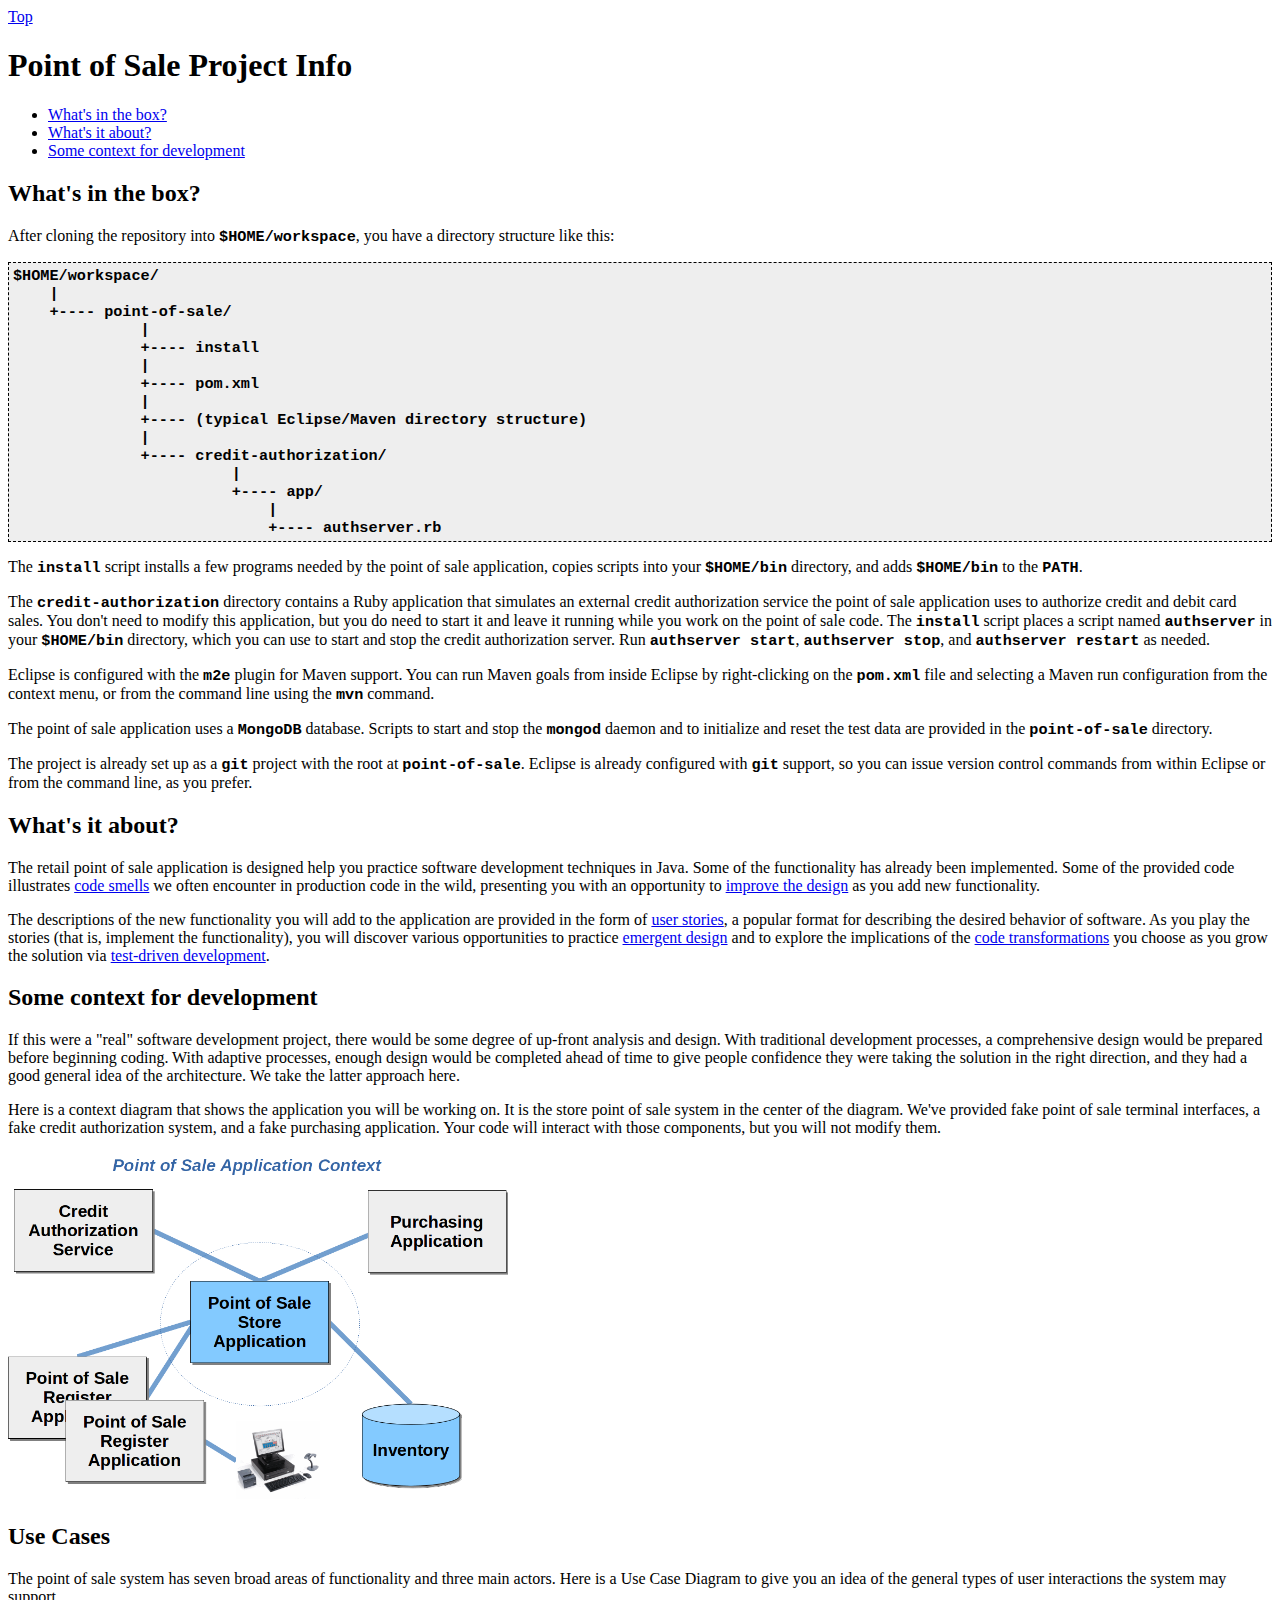
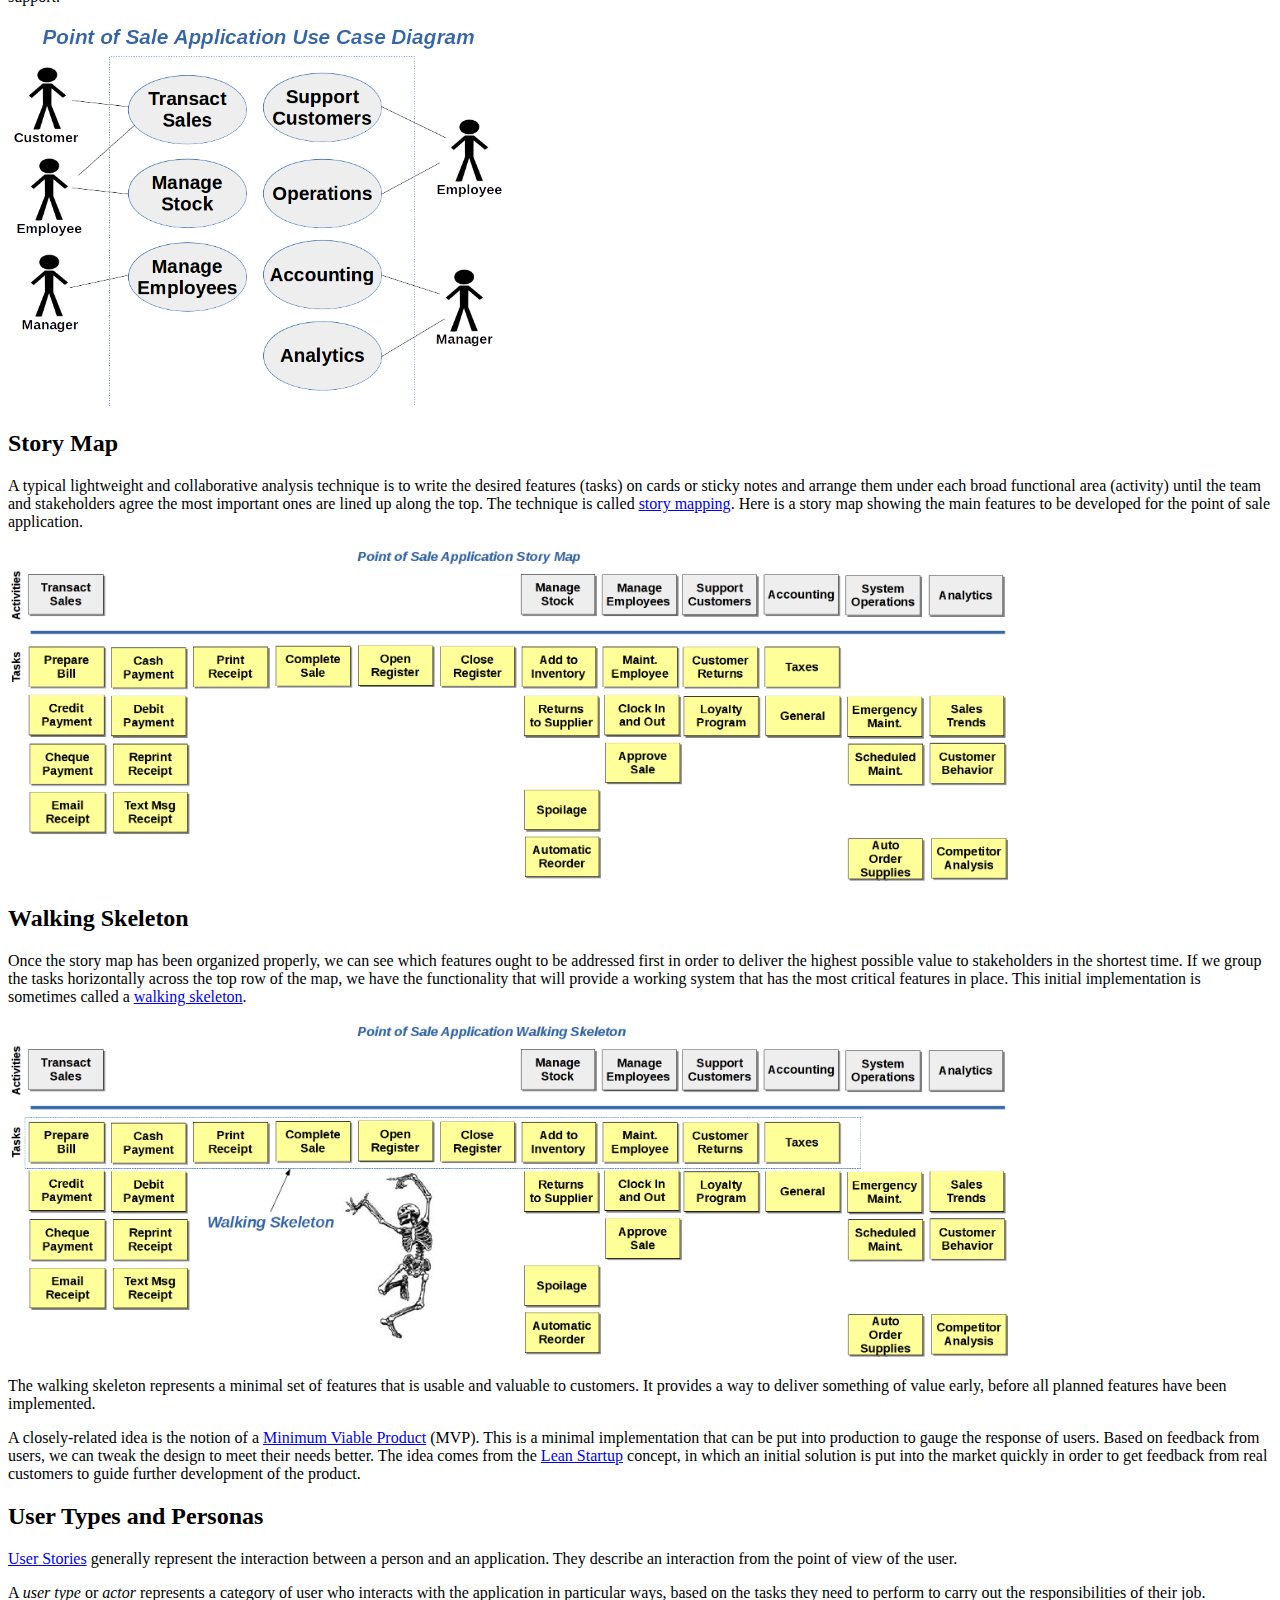
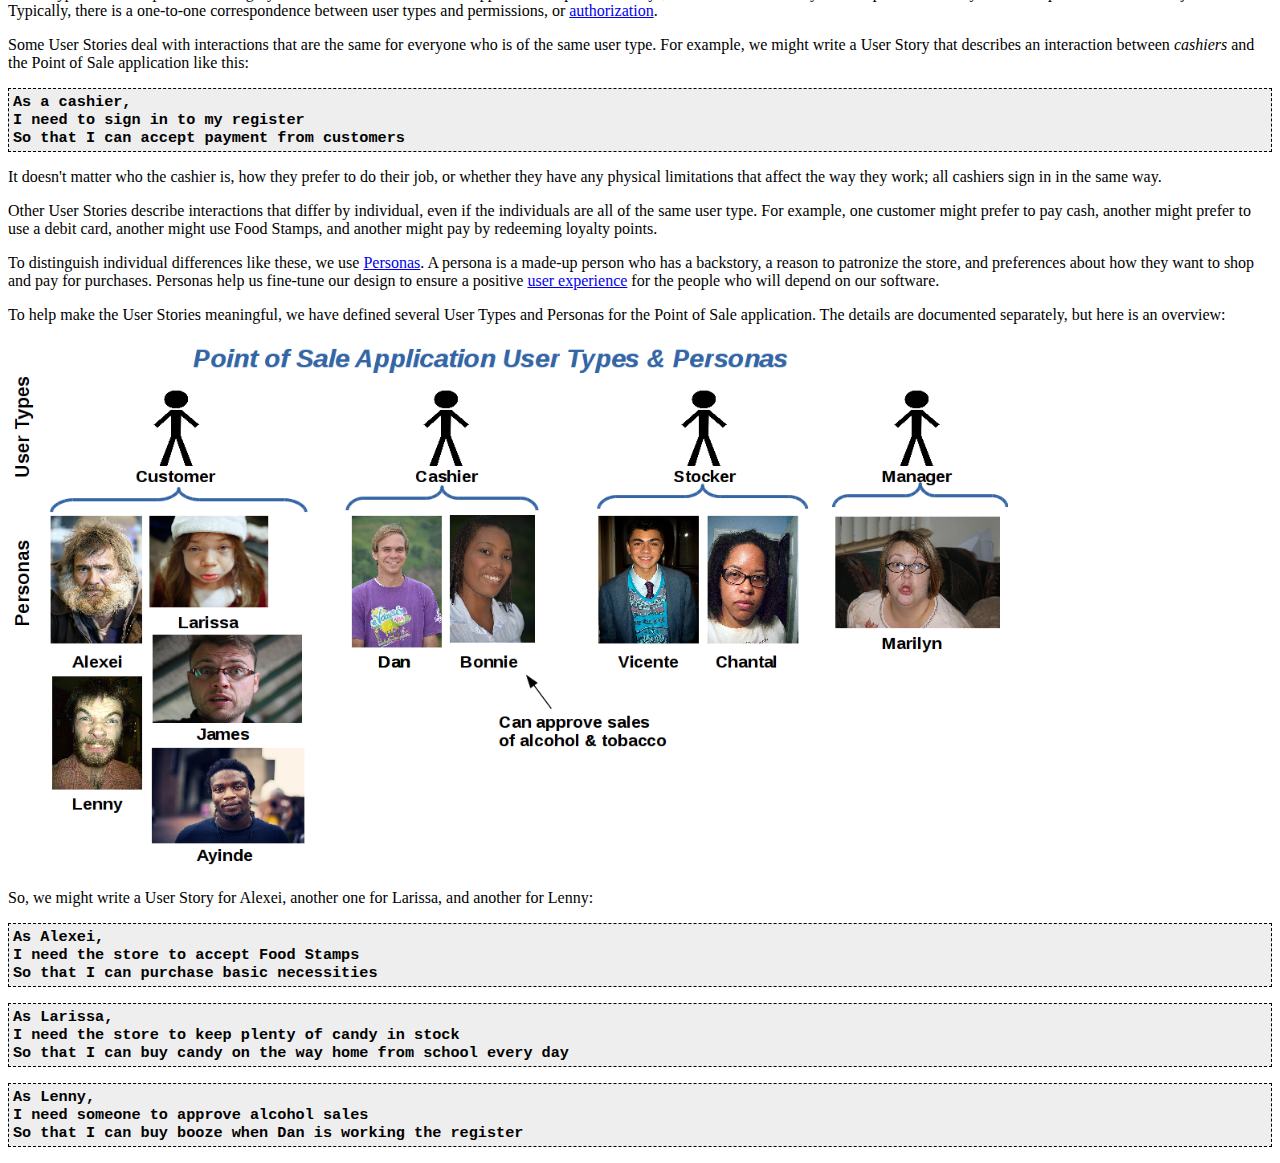
==== Point-of-Sale-Docs/overview.html @ b4aa6303 "Restructured docs and added helper scripts" ====
<!DOCTYPE html>
<html>
<head>
<title>Point of Sale Project Overview</title>
<link rel="stylesheet" type="text/css" href="stylesheets/default.css"/>
</head>
<body>
<a href="index.html">Top</a>
<h1>Point of Sale Project Info</h1>
<p>
<ul>
<li><a href="#stuff">What's in the box?</a></li>
<li><a href="#about">What's it about?</a></li>
<li><a href="#context">Some context for development</a></li>
</ul>
</p>
<p>
<a name="stuff"/>
<h2>What's in the box?</h2>
<p>
After cloning the repository into <span class="code">$HOME/workspace</span>, you have a directory structure like this:
</p>
<p>
<pre class="code box">
$HOME/workspace/
    |
    +---- point-of-sale/
              |
              +---- install
              |
              +---- pom.xml
              |
              +---- (typical Eclipse/Maven directory structure)
              |
              +---- credit-authorization/
                        |
                        +---- app/
                            |
                            +---- authserver.rb
</pre>
</p>
<p>
The <span class="code">install</span> script installs a few programs needed by the point of sale application, copies scripts into your <span class="code">$HOME/bin</span> directory, and adds <span class="code">$HOME/bin</span> to the <span class="code">PATH</span>.
</p>
<p>
The <span class="code">credit-authorization</span> directory contains a Ruby application that simulates an external credit authorization service the point of sale application uses to authorize credit and debit card sales. You don't need to modify this application, but you do need to start it and leave it running while you work on the point of sale code. The <span class="code">install</span> script places a script named <span class="code">authserver</span> in your <span class="code">$HOME/bin</span> directory, which you can use to start and stop the credit authorization server. Run <span class="code">authserver start</span>, <span class="code">authserver stop</span>, and <span class="code">authserver restart</span> as needed.
<p>
Eclipse is configured with the <span class="code">m2e</span> plugin for Maven support. You can run Maven goals from inside Eclipse by right-clicking on the <span class="code">pom.xml</span> file and selecting a Maven run configuration from the context menu, or from the command line using the <span class="code">mvn</span> command.
</p>
<p>
The point of sale application uses a <span class="code">MongoDB</span> database. Scripts to start and stop the <span class="code">mongod</span> daemon and to initialize and reset the test data are provided in the <span class="code">point-of-sale</span> directory.
</p>
<p>
The project is already set up as a <span class="code">git</span> project with the root at <span class="code">point-of-sale</span>. Eclipse is already configured with <span class="code">git</span> support, so you can issue version control commands from within Eclipse or from the command line, as you prefer.
</p>
<a name="about"/>
<h2>What's it about?</h2>
<p>
The retail point of sale application is designed help you practice software development techniques in Java. Some of the functionality has already been implemented. Some of the provided code illustrates <a href="http://en.wikipedia.org/wiki/Code_smell">code smells</a> we often encounter in production code in the wild, presenting you with an opportunity to <a href="http://en.wikipedia.org/wiki/Code_refactoring">improve the design</a> as you add new functionality.
</p>
<p>
The descriptions of the new functionality you will add to the application are provided in the form of <a href="http://en.wikipedia.org/wiki/User_story">user stories</a>, a popular format for describing the desired behavior of software. As you play the stories (that is, implement the functionality), you will discover various opportunities to practice <a href="http://xprogramming.com/classics/expemergentdesign/">emergent design</a> and to explore the implications of the <a href="http://en.wikipedia.org/wiki/Transformation_Priority_Premise">code transformations</a> you choose as you grow the solution via <a href="http://en.wikipedia.org/wiki/Test-driven_development">test-driven development</a>.
</p>
<a name="context"/>
<h2>Some context for development</h2>
<p>
If this were a &quot;real&quot; software development project, there would be some degree of up-front analysis and design. With traditional development processes, a comprehensive design would be prepared before beginning coding. With adaptive processes, enough design would be completed ahead of time to give people confidence they were taking the solution in the right direction, and they had a good general idea of the architecture. We take the latter approach here.
</p>
<p>
Here is a context diagram that shows the application you will be working on. It is the store point of sale system in the center of the diagram. We've provided fake point of sale terminal interfaces, a fake credit authorization system, and a fake purchasing application. Your code will interact with those components, but you will not modify them. 
</p>
<p>
<img src="images/point-of-sale-context-diagram.png" width="500px"/>
</p>
<p>
<h2>Use Cases</h2>
<p>
The point of sale system has seven broad areas of functionality and three main actors. Here is a Use Case Diagram to give you an idea of the general types of user interactions the system may support.
</p>
<img src="images/point-of-sale-use-case-diagram.png" width="500px"/>
</p>
<p>
<h2>Story Map</h2>
</p>
<p>
A typical lightweight and collaborative analysis technique is to write the desired features (tasks) on cards or sticky notes and arrange them under each broad functional area (activity) until the team and stakeholders agree the most important ones are lined up along the top. The technique is called <a href="http://www.agileproductdesign.com/blog/the_new_backlog.html">story mapping</a>. Here is a story map showing the main features to be developed for the point of sale application.
</p>
<p>
<img src="images/point-of-sale-story-map.png" width="1000px"/>
</p>
<h2>Walking Skeleton</h2>
<p>
Once the story map has been organized properly, we can see which features ought to be addressed first in order to deliver the highest possible value to stakeholders in the shortest time. If we group the tasks horizontally across the top row of the map, we have the functionality that will provide a working system that has the most critical features in place. This initial implementation is sometimes called a <a href="http://alistair.cockburn.us/Walking+skeleton">walking skeleton</a>.
</p>
<p>
<img src="images/point-of-sale-walking-skeleton.png" width="1000px"/>
</p>
<p>
The walking skeleton represents a minimal set of features that is usable and valuable to customers. It provides a way to deliver something of value early, before all planned features have been implemented.
</p>
<p>
A closely-related idea is the notion of a <a href="http://en.wikipedia.org/wiki/Minimum_viable_product">Minimum Viable Product</a> (MVP). This is a minimal implementation that can be put into production to gauge the response of users. Based on feedback from users, we can tweak the design to meet their needs better. The idea comes from the <a href="http://theleanstartup.com/principles">Lean Startup</a> concept, in which an initial solution is put into the market quickly in order to get feedback from real customers to guide further development of the product.
</p>
<h2>User Types and Personas</h2>
<p>
<a href="http://www.mountaingoatsoftware.com/agile/user-stories">User Stories</a> generally represent the interaction between a person and an application. They describe an interaction from the point of view of the user.
</p>
<p>
A <em>user type</em> or <em>actor</em> represents a category of user who interacts with the application in particular ways, based on the tasks they need to perform to carry out the responsibilities of their job. Typically, there is a one-to-one correspondence between user types and permissions, or <a href="https://protect.iu.edu/cybersecurity/authn-authz">authorization</a>. 
</p>
<p>
Some User Stories deal with interactions that are the same for everyone who is of the same user type. For example, we might write a User Story that describes an interaction between <em>cashiers</em> and the Point of Sale application like this:
</p>
<pre class="code box">
As a cashier,
I need to sign in to my register
So that I can accept payment from customers
</pre>
<p>
It doesn't matter who the cashier is, how they prefer to do their job, or whether they have any physical limitations that affect the way they work; all cashiers sign in in the same way.
</p>
<p>
Other User Stories describe interactions that differ by individual, even if the individuals are all of the same user type. For example, one customer might prefer to pay cash, another might prefer to use a debit card, another might use Food Stamps, and another might pay by redeeming loyalty points.
</p>
<p>
To distinguish individual differences like these, we use <a href="http://www.agilemodeling.com/artifacts/personas.htm">Personas</a>. A persona is a made-up person who has a backstory, a reason to patronize the store, and preferences about how they want to shop and pay for purchases. Personas help us fine-tune our design to ensure a positive <a href="http://www.allaboutux.org/ux-definitions">user experience</a> for the people who will depend on our software.
</p>
<p>
To help make the User Stories meaningful, we have defined several User Types and Personas for the Point of Sale application. The details are documented separately, but here is an overview:
</p>
<p>
<img src="images/point-of-sale-user-types-and-personas.png" width="1000px"/>
</p>
<p>
So, we might write a User Story for Alexei, another one for Larissa, and another for Lenny:
</p>
<p>
<pre class="code box">
As Alexei,
I need the store to accept Food Stamps
So that I can purchase basic necessities
</pre>
</p>
<p>
<pre class="code box">
As Larissa,
I need the store to keep plenty of candy in stock
So that I can buy candy on the way home from school every day
</pre>
</p>
<p>
<pre class="code box">
As Lenny,
I need someone to approve alcohol sales
So that I can buy booze when Dan is working the register
</pre>
</p>
<p>
</p>

</body>
</html>
---- Point-of-Sale-Docs/stylesheets/default.css ----
.box {
    border: 1px dashed black;
    background-color: #eee;
    padding: 4px;
}
.code {
    font-family: Courier New, monospaced;
    font-size: 95%;
    font-weight: bold;
}
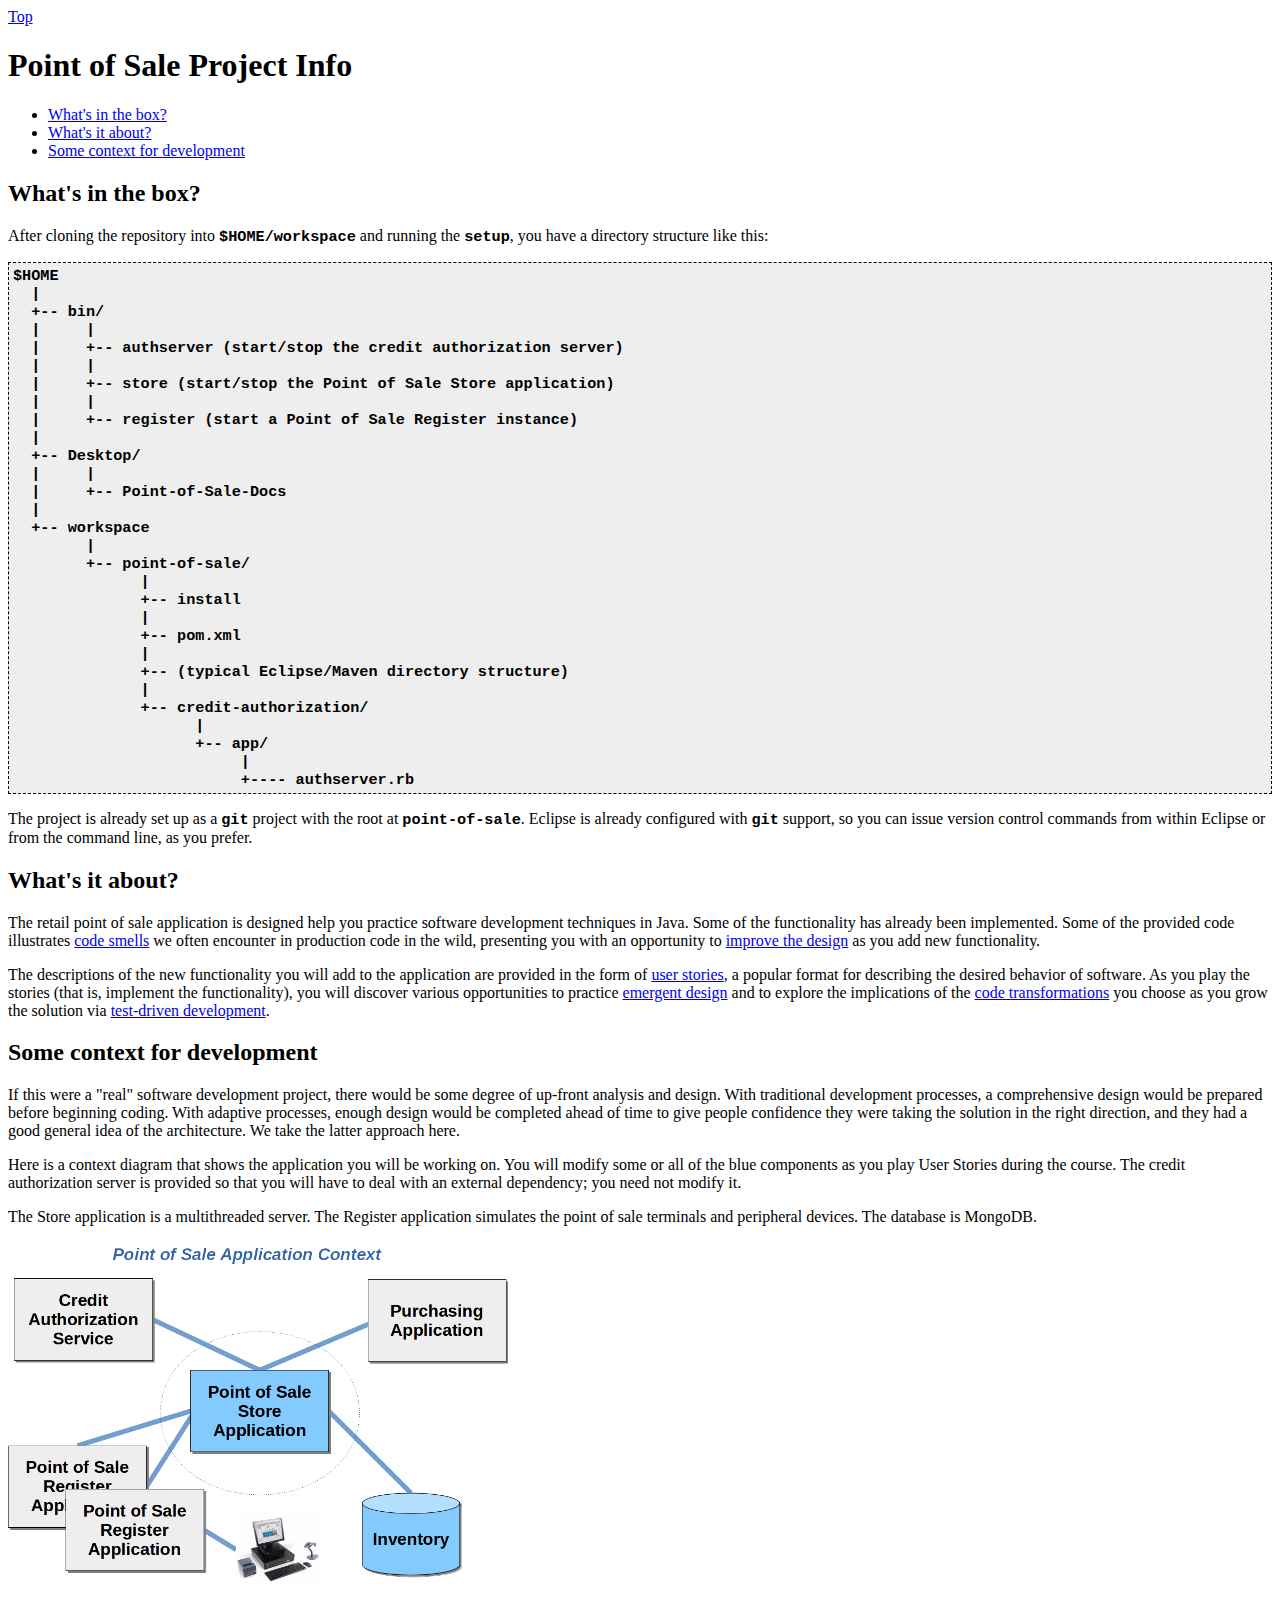
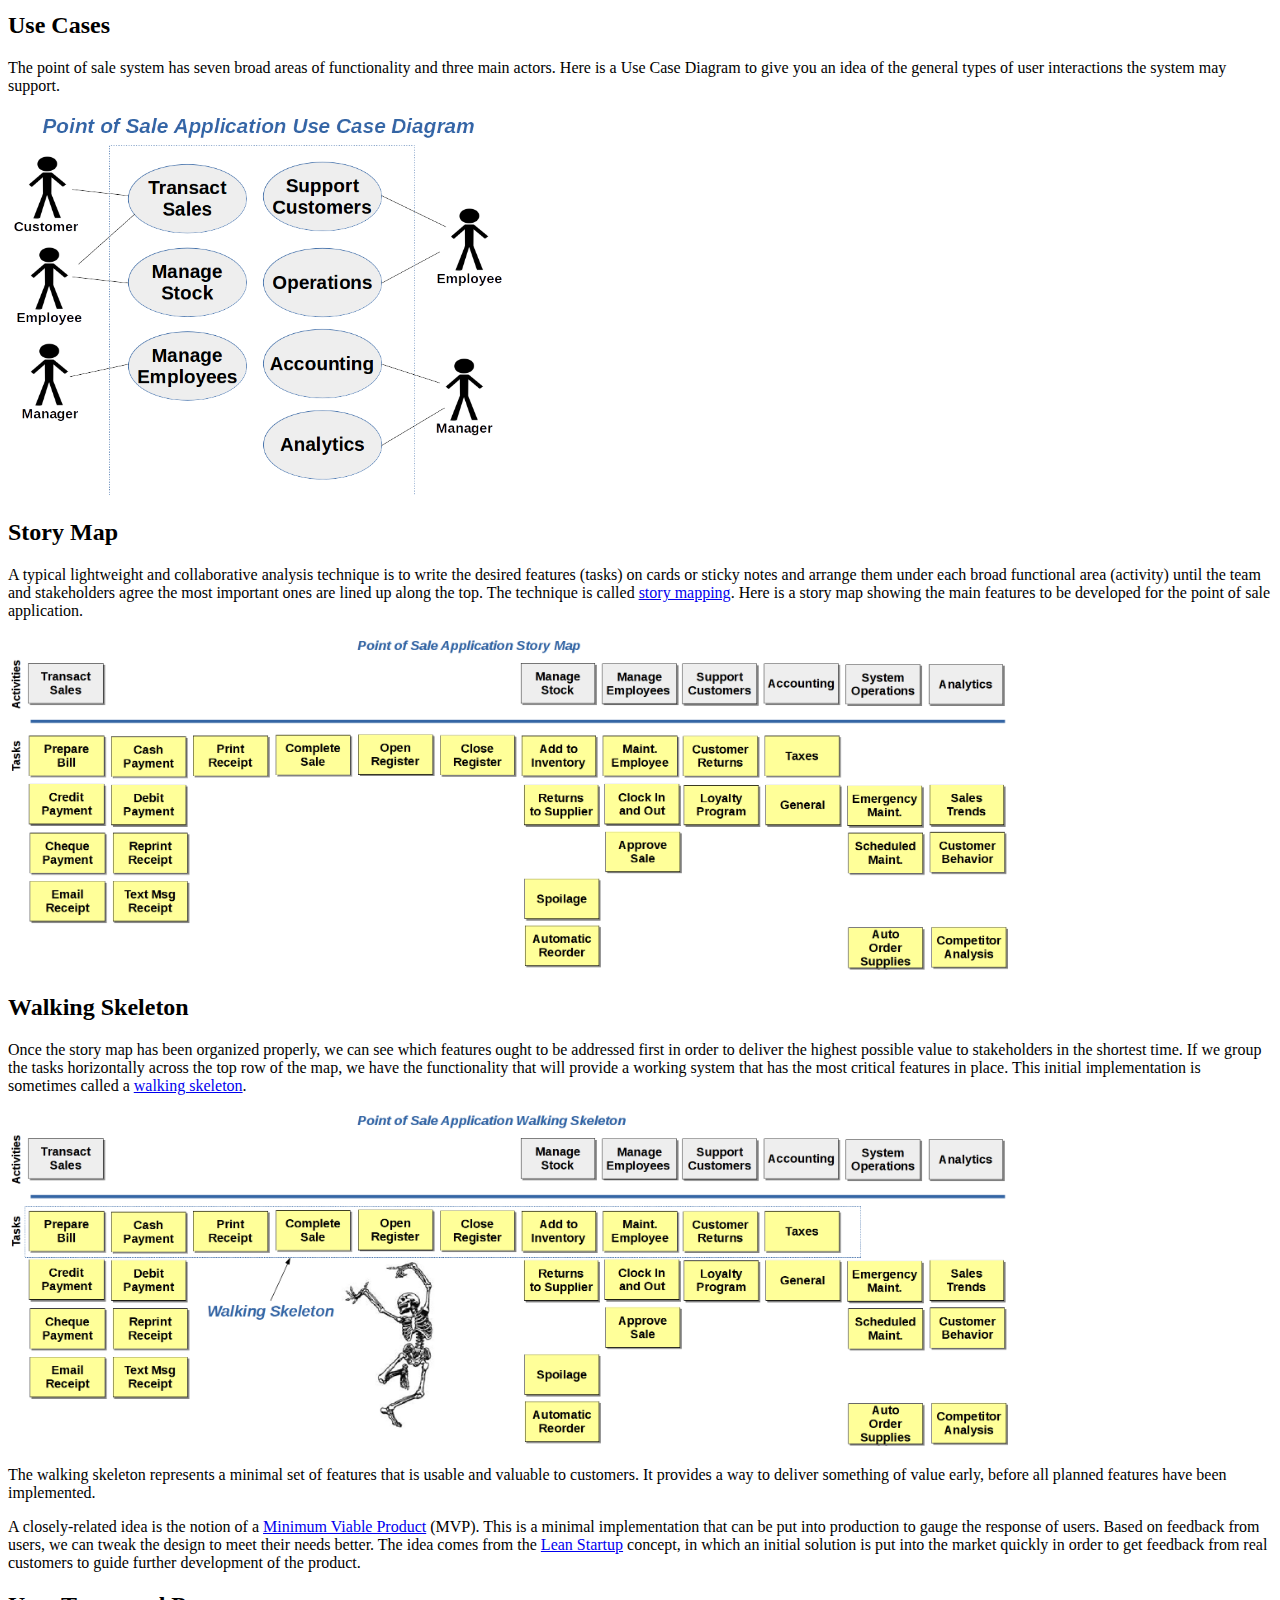
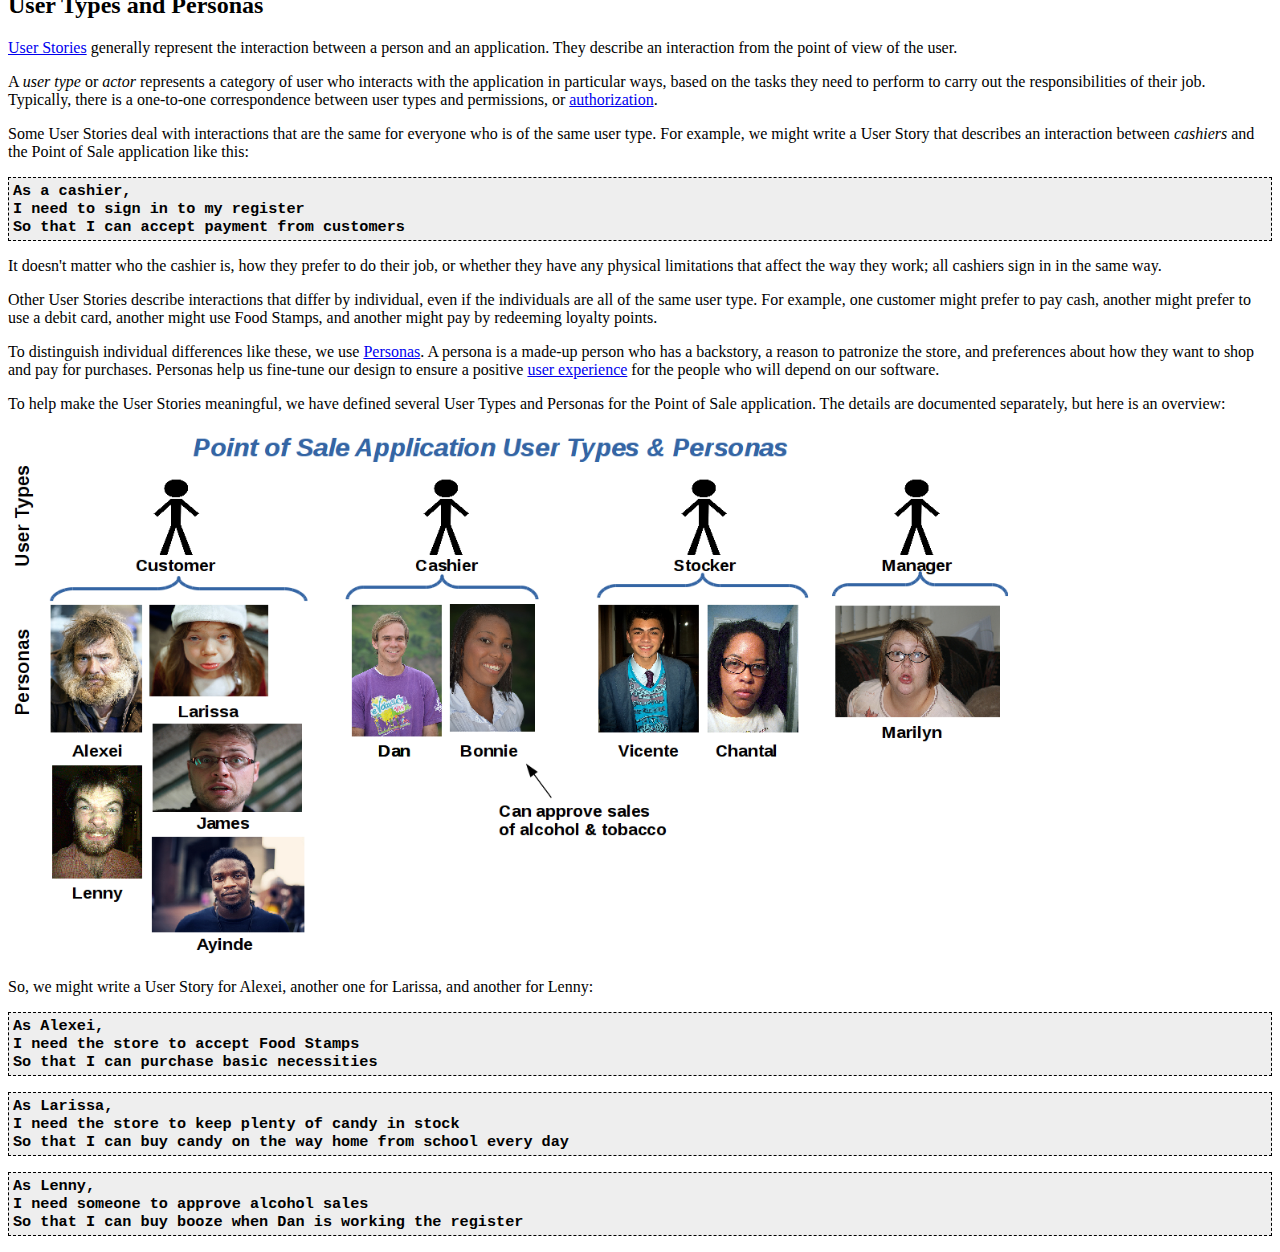
==== commit 677739cf: "Extensive additions to documentation" ====
--- a/Point-of-Sale-Docs/overview.html
+++ b/Point-of-Sale-Docs/overview.html
@@ -18,37 +18,40 @@
 <a name="stuff"/>
 <h2>What's in the box?</h2>
 <p>
-After cloning the repository into <span class="code">$HOME/workspace</span>, you have a directory structure like this:
+After cloning the repository into <span class="code">$HOME/workspace</span> and running the <span class="code">setup</span>, you have a directory structure like this:
 </p>
 <p>
 <pre class="code box">
-$HOME/workspace/
-    |
-    +---- point-of-sale/
+$HOME
+  |
+  +-- bin/
+  |     |
+  |     +-- authserver (start/stop the credit authorization server)
+  |     |
+  |     +-- store (start/stop the Point of Sale Store application) 
+  |     |
+  |     +-- register (start a Point of Sale Register instance)
+  |
+  +-- Desktop/
+  |     |
+  |     +-- Point-of-Sale-Docs
+  |
+  +-- workspace
+        |
+        +-- point-of-sale/
               |
-              +---- install
+              +-- install
               |
-              +---- pom.xml
+              +-- pom.xml
               |
-              +---- (typical Eclipse/Maven directory structure)
+              +-- (typical Eclipse/Maven directory structure)
               |
-              +---- credit-authorization/
-                        |
-                        +---- app/
-                            |
-                            +---- authserver.rb
+              +-- credit-authorization/
+                    |
+                    +-- app/
+                         |
+                         +---- authserver.rb
 </pre>
-</p>
-<p>
-The <span class="code">install</span> script installs a few programs needed by the point of sale application, copies scripts into your <span class="code">$HOME/bin</span> directory, and adds <span class="code">$HOME/bin</span> to the <span class="code">PATH</span>.
-</p>
-<p>
-The <span class="code">credit-authorization</span> directory contains a Ruby application that simulates an external credit authorization service the point of sale application uses to authorize credit and debit card sales. You don't need to modify this application, but you do need to start it and leave it running while you work on the point of sale code. The <span class="code">install</span> script places a script named <span class="code">authserver</span> in your <span class="code">$HOME/bin</span> directory, which you can use to start and stop the credit authorization server. Run <span class="code">authserver start</span>, <span class="code">authserver stop</span>, and <span class="code">authserver restart</span> as needed.
-<p>
-Eclipse is configured with the <span class="code">m2e</span> plugin for Maven support. You can run Maven goals from inside Eclipse by right-clicking on the <span class="code">pom.xml</span> file and selecting a Maven run configuration from the context menu, or from the command line using the <span class="code">mvn</span> command.
-</p>
-<p>
-The point of sale application uses a <span class="code">MongoDB</span> database. Scripts to start and stop the <span class="code">mongod</span> daemon and to initialize and reset the test data are provided in the <span class="code">point-of-sale</span> directory.
 </p>
 <p>
 The project is already set up as a <span class="code">git</span> project with the root at <span class="code">point-of-sale</span>. Eclipse is already configured with <span class="code">git</span> support, so you can issue version control commands from within Eclipse or from the command line, as you prefer.
@@ -67,7 +70,10 @@
 If this were a &quot;real&quot; software development project, there would be some degree of up-front analysis and design. With traditional development processes, a comprehensive design would be prepared before beginning coding. With adaptive processes, enough design would be completed ahead of time to give people confidence they were taking the solution in the right direction, and they had a good general idea of the architecture. We take the latter approach here.
 </p>
 <p>
-Here is a context diagram that shows the application you will be working on. It is the store point of sale system in the center of the diagram. We've provided fake point of sale terminal interfaces, a fake credit authorization system, and a fake purchasing application. Your code will interact with those components, but you will not modify them. 
+Here is a context diagram that shows the application you will be working on. You will modify some or all of the blue components as you play User Stories during the course. The credit authorization server is provided so that you will have to deal with an external dependency; you need not modify it. 
+</p>
+<p>
+The Store application is a multithreaded server. The Register application simulates the point of sale terminals and peripheral devices. The database is MongoDB.
 </p>
 <p>
 <img src="images/point-of-sale-context-diagram.png" width="500px"/>
@@ -80,6 +86,7 @@
 <img src="images/point-of-sale-use-case-diagram.png" width="500px"/>
 </p>
 <p>
+<a name="storymap"/>
 <h2>Story Map</h2>
 </p>
 <p>
@@ -88,6 +95,7 @@
 <p>
 <img src="images/point-of-sale-story-map.png" width="1000px"/>
 </p>
+<a name="walkingskeleton"/>
 <h2>Walking Skeleton</h2>
 <p>
 Once the story map has been organized properly, we can see which features ought to be addressed first in order to deliver the highest possible value to stakeholders in the shortest time. If we group the tasks horizontally across the top row of the map, we have the functionality that will provide a working system that has the most critical features in place. This initial implementation is sometimes called a <a href="http://alistair.cockburn.us/Walking+skeleton">walking skeleton</a>.
